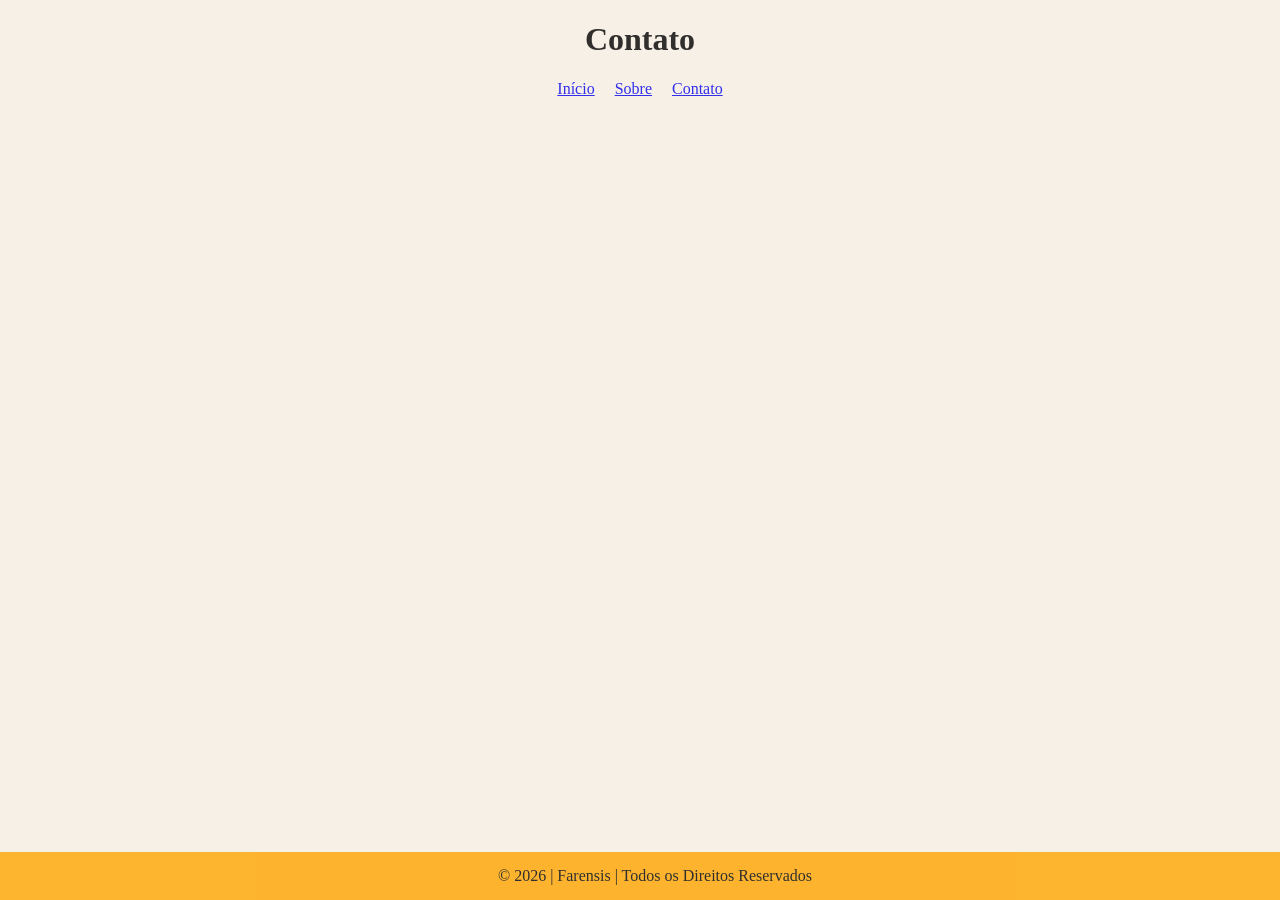
==== contato.html @ fa750dcb "Add files via upload" ====
<!DOCTYPE html>
<html lang="pt-BR">
<head>
    <meta charset="UTF-8">
    <meta name="viewport" content="width=device-width, initial-scale=1.0">
    <title>Contato - Farensis</title>

    <!--Link do CSS-->
    <link rel="stylesheet" href="style.css">
</head>
<body>
    <header>
        <h1>Contato</h1>
        <nav id="navigation-top">
            <a href="index.html">Início</a>
            <a href="sobre.html">Sobre</a>
            <a href="#">Contato</a>
        </nav>
    </header>
    <main>
        <!--Conteúdo principal-->
    </main>
    <footer>
        <span>© 2026 | Farensis | Todos os Direitos Reservados</span>
    </footer>
</body>
</html>
---- style.css ----
body {
    background-color: #f7f0e6;
    opacity: 0.8;
    background-image:  radial-gradient(#f79245 0.5px, transparent 0.5px), radial-gradient(#f79245 0.5px, #f7f0e6 0.5px);
    background-size: 20px 20px;
    background-position: 0 0,10px 10px;
}

html, body {
    height: 100%;
    margin: 0;
    display: flex;
    flex-direction: column;
}

main {
    flex: 1; /* Isso faz o main esticar para preencher o vazio */
}

h1 {
    color: black;
    display: flex;
    justify-content: center;
}

footer {
    background-color: orange;
    text-align: center;
    padding: 15px;
    width: 100%;
}

h2 {
    padding-left: 5px;
}


/* ------------------------------------------------- */


#navigation-top {
    display: flex;
    gap: 20px;
    justify-content: center;
}

#games-list {
    display: flex;
    flex-wrap: wrap; /* Permite que os cards passem para a linha de baixo*/ /* Se não couber, pula para baixo */
    gap: 20px; /* Cria um espaço igual entre os cards */
    justify-content: center; /* Organiza os cards (o conteúdo) na tela, nesse caso: centro */
    width: 100%; /* Definimos para ocupar a largura disponível*/
    
    margin-top: 10px; /* Adiciona 10 de margem acima */
    margin-bottom: 10px; /*  Adiciona 10 de margem abaixo */
}

.card-game {
    background-color: white; /* Fundo branco para destacar do bege */
    border: 2px solid orange; /* Borda com a cor laranja */
    border-radius: 6px; /* Cantos arredondados */
    padding: 110px 50px; /* Espaço interno para dar corpo ao card */
    width: 200px; /* Largura fixa de 180px para todos ficarem iguais*/
    font-size: 16px; /* Aumentando o tamanho da fonte */
    font-weight: bold;
    color: black; /* Definindo a cor da fonte/texto para preto */
    cursor: pointer; /* Ao passar o mouse em cima, ele muda para o modelo: Pointer (Apontar) */
    transition: all 0.3s ease; /* Suaviza as animações */

    box-shadow: 0 4px 6px rgba(0, 0, 0, 0.1); /* Sombra leve para dar profundidade */ /* Aceita 4 valores: deslocamento horizontal, vertical, nível de desfoque, cor */
    
}

/* Ao passar o mouse em cima */
.card-game:hover {
    background-color: orange; /* Inverte a cor */
    color: white; /* Definindo a cor da fonte/texto para branco */
    transform: translateY(-5px); /* O card sobe levemente */
    box-shadow: 0 8px 15px rgba(247, 146, 69, 0.3); /* Sombra mais forte */
}

/* Ao clicar em cima */
.card-game:active {
    transform: scale(0.95); /* Reduz o tamanho para 95% (efeito de mola) */
    background-color: rgb(240, 157, 2); /* Define a cor do fundo para um laranja mais escuro */
    box-shadow: 0 2px 4px rgba(0, 0, 0, 0.2); /* Sombra menor e mais próxima */
    transition: transform 0.1s; /* Transição ultra rápida para o clique parecer instantâneo */
}

.card-img {
    width: 100%; /* A imagem ocupa toda a largura do card */
    height: 100px; /* Altura fixa paa todos os cards ficarem iguais */
    border-radius: 8px;
}

.card-img-specific {
    width: 100%; /* A imagem ocupa toda a largura do card */
    height: 100px; /* Altura fixa paa todos os cards ficarem iguais */
    border-radius: 8px;
    object-fit: cover;
}

.card-text {
    width: 100%;
}

.article-text {
    padding-left: 10px;
}
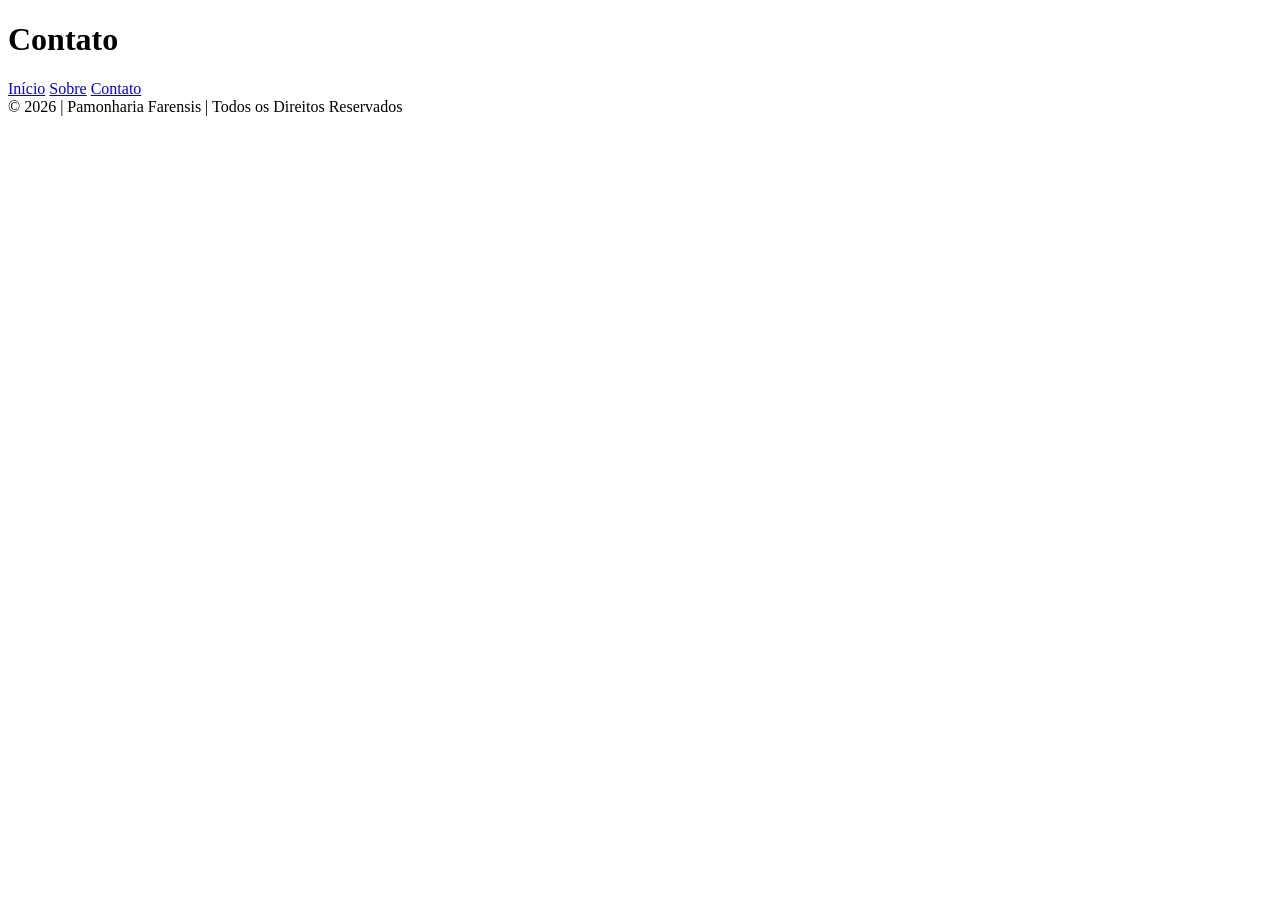
==== commit 65a084f4: "Add files via upload" ====
--- a/contato.html
+++ b/contato.html
@@ -6,7 +6,7 @@
     <title>Contato - Farensis</title>
 
     <!--Link do CSS-->
-    <link rel="stylesheet" href="style.css">
+    <link rel="stylesheet" href="css/style.css">
 </head>
 <body>
     <header>
@@ -21,7 +21,10 @@
         <!--Conteúdo principal-->
     </main>
     <footer>
-        <span>© 2026 | Farensis | Todos os Direitos Reservados</span>
+        <span>© 2026 | Pamonharia Farensis | Todos os Direitos Reservados</span>
     </footer>
 </body>
-</html> +</html> 
+
+<!--LINK GEMINI: https://gemini.google.com/gem/coding-partner/51c83ce167dde6bd */
+/* https://gemini.google.com/share/627ff85071e3 */-->
